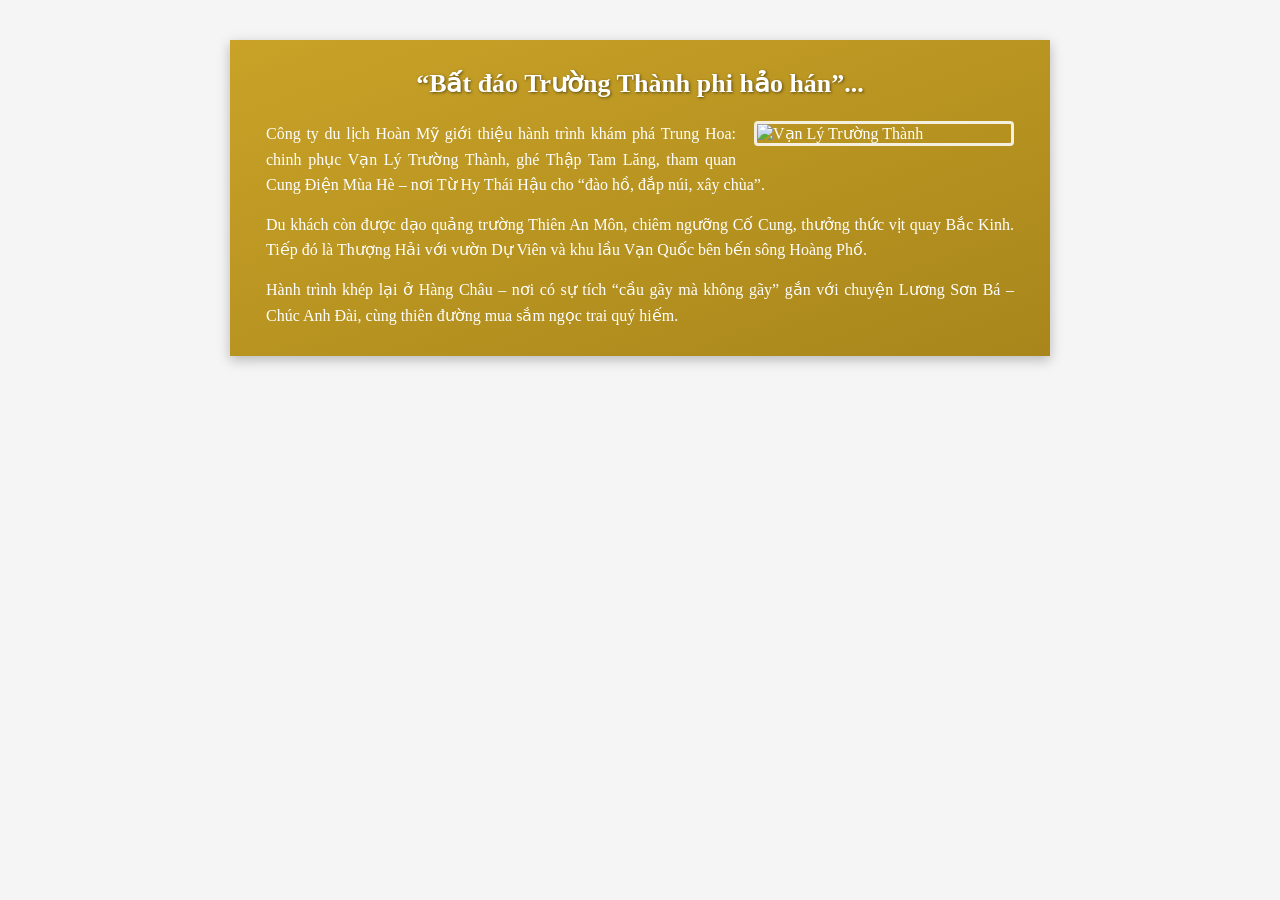
==== ex02/index.html @ b1074f5e "Add index.html for travel advertisement" ====
<!DOCTYPE html>
<html lang="vi">
<head>
    <meta charset="UTF-8">
    <meta name="viewport" content="width=device-width, initial-scale=1.0">
    <title>Bài 02: Quảng cáo tour du lịch Hành trình Trung Hoa</title>
    <style>
        body {
            margin: 0;
            padding: 20px;
            font-family: "Times New Roman", Times, serif;
            background-color: #F5F5F5;
        }

        /* Khung quảng cáo nền chuyển sắc */
        .banner {
            max-width: 820px;
            margin: 20px auto;
            background: linear-gradient(160deg, #C9A227, #A8861B);
            color: #FFFFFF;
            padding: 28px 36px;
            box-shadow: 0 4px 12px rgba(0, 0, 0, 0.25);
            box-sizing: border-box;
            overflow: auto;
        }

        /* Tiêu đề trích dẫn */
        h1 {
            color: #FFFFFF;
            font-size: 26px;
            text-align: center;
            text-shadow: 1px 1px 3px rgba(0, 0, 0, 0.5);
            margin-top: 0;
            margin-bottom: 22px;
        }

        /* Ảnh Vạn Lý Trường Thành nổi bên phải */
        .anh-noi {
            width: 260px;
            float: right;
            margin: 0 0 14px 18px;
            border: 3px solid rgba(255, 255, 255, 0.85);
            border-radius: 4px;
            box-sizing: border-box;
        }

        /* Các đoạn văn giới thiệu (Đã chỉnh font-size về 16px chuẩn) */
        p {
            text-align: justify;
            line-height: 1.6;
            font-size: 16px;
            margin: 0 0 14px 0;
        }

        p:last-child {
            margin-bottom: 0;
        }

        /* Thích ứng màn hình nhỏ (điện thoại) */
        @media (max-width: 600px) {
            .banner {
                padding: 20px;
            }

            .anh-noi {
                float: none;
                display: block;
                width: 100%;
                margin: 0 0 16px 0;
            }
        }
    </style>
</head>
<body>

    <article class="banner">
        <h1>“Bất đáo Trường Thành phi hảo hán”...</h1>

        <img class="anh-noi" src="greatwall.jpg" alt="Vạn Lý Trường Thành">

        <p>
            Công ty du lịch Hoàn Mỹ giới thiệu hành trình khám phá Trung Hoa: chinh phục Vạn Lý Trường Thành, ghé Thập Tam Lăng, tham quan Cung Điện Mùa Hè – nơi Từ Hy Thái Hậu cho “đào hồ, đắp núi, xây chùa”.
        </p>

        <p>
            Du khách còn được dạo quảng trường Thiên An Môn, chiêm ngưỡng Cố Cung, thưởng thức vịt quay Bắc Kinh. Tiếp đó là Thượng Hải với vườn Dự Viên và khu lầu Vạn Quốc bên bến sông Hoàng Phố.
        </p>

        <p>
            Hành trình khép lại ở Hàng Châu – nơi có sự tích “cầu gãy mà không gãy” gắn với chuyện Lương Sơn Bá – Chúc Anh Đài, cùng thiên đường mua sắm ngọc trai quý hiếm.
        </p>
    </article>

</body>
</html>
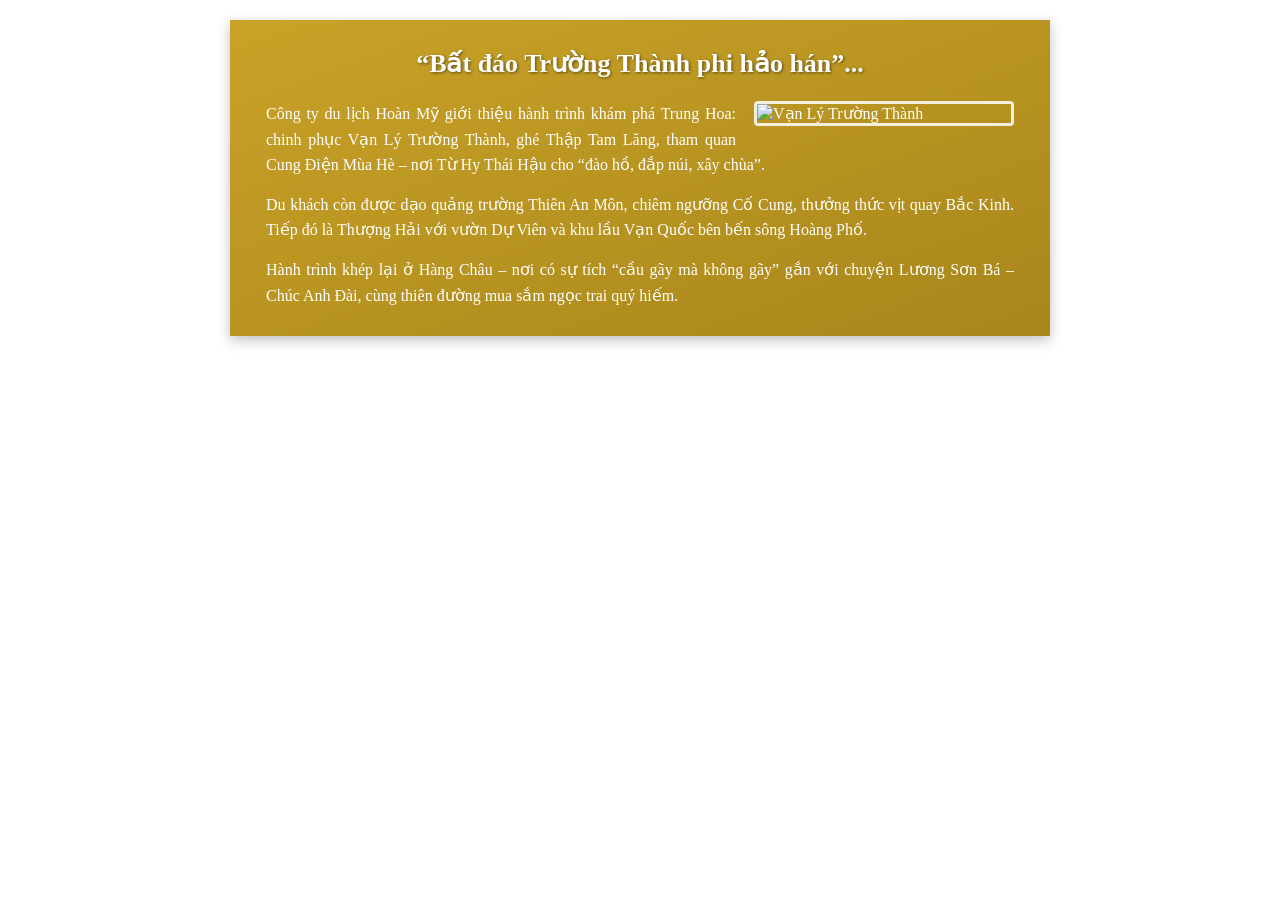
==== commit a88626d3: "Create index.html" ====
--- a/ex02/index.html
+++ b/ex02/index.html
@@ -4,79 +4,14 @@
     <meta charset="UTF-8">
     <meta name="viewport" content="width=device-width, initial-scale=1.0">
     <title>Bài 02: Quảng cáo tour du lịch Hành trình Trung Hoa</title>
-    <style>
-        body {
-            margin: 0;
-            padding: 20px;
-            font-family: "Times New Roman", Times, serif;
-            background-color: #F5F5F5;
-        }
-
-        /* Khung quảng cáo nền chuyển sắc */
-        .banner {
-            max-width: 820px;
-            margin: 20px auto;
-            background: linear-gradient(160deg, #C9A227, #A8861B);
-            color: #FFFFFF;
-            padding: 28px 36px;
-            box-shadow: 0 4px 12px rgba(0, 0, 0, 0.25);
-            box-sizing: border-box;
-            overflow: auto;
-        }
-
-        /* Tiêu đề trích dẫn */
-        h1 {
-            color: #FFFFFF;
-            font-size: 26px;
-            text-align: center;
-            text-shadow: 1px 1px 3px rgba(0, 0, 0, 0.5);
-            margin-top: 0;
-            margin-bottom: 22px;
-        }
-
-        /* Ảnh Vạn Lý Trường Thành nổi bên phải */
-        .anh-noi {
-            width: 260px;
-            float: right;
-            margin: 0 0 14px 18px;
-            border: 3px solid rgba(255, 255, 255, 0.85);
-            border-radius: 4px;
-            box-sizing: border-box;
-        }
-
-        /* Các đoạn văn giới thiệu (Đã chỉnh font-size về 16px chuẩn) */
-        p {
-            text-align: justify;
-            line-height: 1.6;
-            font-size: 16px;
-            margin: 0 0 14px 0;
-        }
-
-        p:last-child {
-            margin-bottom: 0;
-        }
-
-        /* Thích ứng màn hình nhỏ (điện thoại) */
-        @media (max-width: 600px) {
-            .banner {
-                padding: 20px;
-            }
-
-            .anh-noi {
-                float: none;
-                display: block;
-                width: 100%;
-                margin: 0 0 16px 0;
-            }
-        }
-    </style>
+    <link rel="stylesheet" href="css/style.css">
 </head>
 <body>
 
     <article class="banner">
         <h1>“Bất đáo Trường Thành phi hảo hán”...</h1>
 
-        <img class="anh-noi" src="greatwall.jpg" alt="Vạn Lý Trường Thành">
+        <img class="anh-noi" src="images/greatwall.jpg" alt="Vạn Lý Trường Thành">
 
         <p>
             Công ty du lịch Hoàn Mỹ giới thiệu hành trình khám phá Trung Hoa: chinh phục Vạn Lý Trường Thành, ghé Thập Tam Lăng, tham quan Cung Điện Mùa Hè – nơi Từ Hy Thái Hậu cho “đào hồ, đắp núi, xây chùa”.
--- a/ex02/css/style.css
+++ b/ex02/css/style.css
@@ -0,0 +1,95 @@
+<!DOCTYPE html>
+<html lang="vi">
+<head>
+    <meta charset="UTF-8">
+    <meta name="viewport" content="width=device-width, initial-scale=1.0">
+    <title>Bài 02: Quảng cáo tour du lịch Hành trình Trung Hoa</title>
+    <style>
+        body {
+            margin: 0;
+            padding: 20px;
+            font-family: "Times New Roman", Times, serif;
+            background-color: #F5F5F5;
+        }
+
+        /* Khung quảng cáo nền chuyển sắc */
+        .banner {
+            max-width: 820px;
+            margin: 20px auto;
+            background: linear-gradient(160deg, #C9A227, #A8861B);
+            color: #FFFFFF;
+            padding: 28px 36px;
+            box-shadow: 0 4px 12px rgba(0, 0, 0, 0.25);
+            box-sizing: border-box;
+            overflow: auto;
+        }
+
+        /* Tiêu đề trích dẫn */
+        h1 {
+            color: #FFFFFF;
+            font-size: 26px;
+            text-align: center;
+            text-shadow: 1px 1px 3px rgba(0, 0, 0, 0.5);
+            margin-top: 0;
+            margin-bottom: 22px;
+        }
+
+        /* Ảnh Vạn Lý Trường Thành nổi bên phải */
+        .anh-noi {
+            width: 260px;
+            float: right;
+            margin: 0 0 14px 18px;
+            border: 3px solid rgba(255, 255, 255, 0.85);
+            border-radius: 4px;
+            box-sizing: border-box;
+        }
+
+        /* Các đoạn văn giới thiệu (Đã chỉnh font-size về 16px chuẩn) */
+        p {
+            text-align: justify;
+            line-height: 1.6;
+            font-size: 16px;
+            margin: 0 0 14px 0;
+        }
+
+        p:last-child {
+            margin-bottom: 0;
+        }
+
+        /* Thích ứng màn hình nhỏ (điện thoại) */
+        @media (max-width: 600px) {
+            .banner {
+                padding: 20px;
+            }
+
+            .anh-noi {
+                float: none;
+                display: block;
+                width: 100%;
+                margin: 0 0 16px 0;
+            }
+        }
+    </style>
+</head>
+<body>
+
+    <article class="banner">
+        <h1>“Bất đáo Trường Thành phi hảo hán”...</h1>
+
+        <img class="anh-noi" src="VLTT.jpg" alt="Vạn Lý Trường Thành">
+
+        <p>
+            Công ty du lịch Hoàn Mỹ giới thiệu hành trình khám phá Trung Hoa: chinh phục Vạn Lý Trường Thành, ghé Thập Tam Lăng, tham quan Cung Điện Mùa Hè – nơi Từ Hy Thái Hậu cho “đào hồ, đắp núi, xây chùa”.
+        </p>
+
+        <p>
+            Du khách còn được dạo quảng trường Thiên An Môn, chiêm ngưỡng Cố Cung, thưởng thức vịt quay Bắc Kinh. Tiếp đó là Thượng Hải với vườn Dự Viên và khu lầu Vạn Quốc bên bến sông Hoàng Phố.
+        </p>
+
+        <p>
+            Hành trình khép lại ở Hàng Châu – nơi có sự tích “cầu gãy mà không gãy” gắn với chuyện Lương Sơn Bá – Chúc Anh Đài, cùng thiên đường mua sắm ngọc trai quý hiếm.
+        </p>
+    </article>
+
+</body>
+</html>
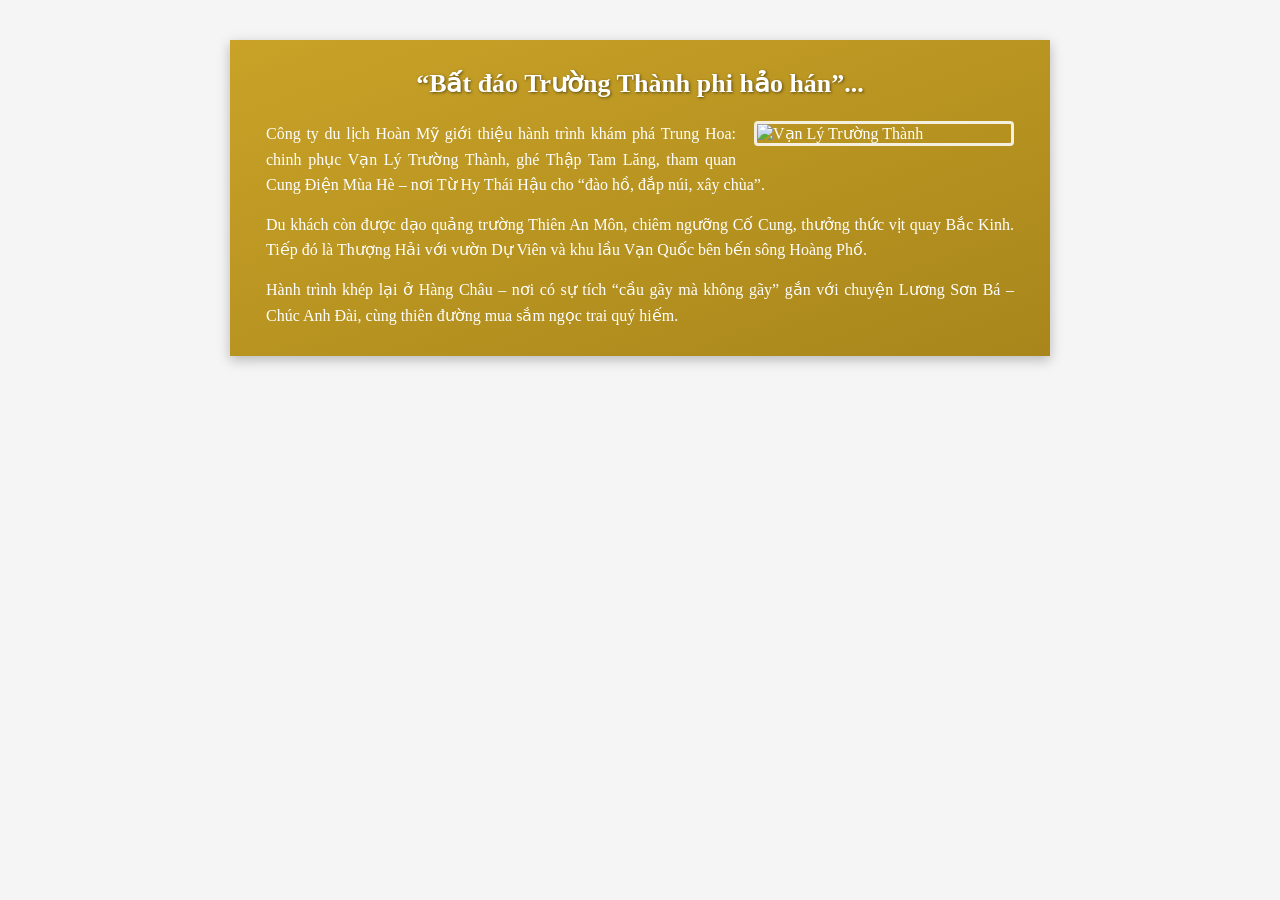
==== commit f046f3ce: "Add index.html for Trung Hoa tour advertisement" ====
--- a/ex02/index.html
+++ b/ex02/index.html
@@ -4,14 +4,79 @@
     <meta charset="UTF-8">
     <meta name="viewport" content="width=device-width, initial-scale=1.0">
     <title>Bài 02: Quảng cáo tour du lịch Hành trình Trung Hoa</title>
-    <link rel="stylesheet" href="css/style.css">
+    <style>
+        body {
+            margin: 0;
+            padding: 20px;
+            font-family: "Times New Roman", Times, serif;
+            background-color: #F5F5F5;
+        }
+
+        /* Khung quảng cáo nền chuyển sắc */
+        .banner {
+            max-width: 820px;
+            margin: 20px auto;
+            background: linear-gradient(160deg, #C9A227, #A8861B);
+            color: #FFFFFF;
+            padding: 28px 36px;
+            box-shadow: 0 4px 12px rgba(0, 0, 0, 0.25);
+            box-sizing: border-box;
+            overflow: auto;
+        }
+
+        /* Tiêu đề trích dẫn */
+        h1 {
+            color: #FFFFFF;
+            font-size: 26px;
+            text-align: center;
+            text-shadow: 1px 1px 3px rgba(0, 0, 0, 0.5);
+            margin-top: 0;
+            margin-bottom: 22px;
+        }
+
+        /* Ảnh Vạn Lý Trường Thành nổi bên phải */
+        .anh-noi {
+            width: 260px;
+            float: right;
+            margin: 0 0 14px 18px;
+            border: 3px solid rgba(255, 255, 255, 0.85);
+            border-radius: 4px;
+            box-sizing: border-box;
+        }
+
+        /* Các đoạn văn giới thiệu (Đã chỉnh font-size về 16px chuẩn) */
+        p {
+            text-align: justify;
+            line-height: 1.6;
+            font-size: 16px;
+            margin: 0 0 14px 0;
+        }
+
+        p:last-child {
+            margin-bottom: 0;
+        }
+
+        /* Thích ứng màn hình nhỏ (điện thoại) */
+        @media (max-width: 600px) {
+            .banner {
+                padding: 20px;
+            }
+
+            .anh-noi {
+                float: none;
+                display: block;
+                width: 100%;
+                margin: 0 0 16px 0;
+            }
+        }
+    </style>
 </head>
 <body>
 
     <article class="banner">
         <h1>“Bất đáo Trường Thành phi hảo hán”...</h1>
 
-        <img class="anh-noi" src="images/greatwall.jpg" alt="Vạn Lý Trường Thành">
+        <img class="anh-noi" src="VLTT.jpg" alt="Vạn Lý Trường Thành">
 
         <p>
             Công ty du lịch Hoàn Mỹ giới thiệu hành trình khám phá Trung Hoa: chinh phục Vạn Lý Trường Thành, ghé Thập Tam Lăng, tham quan Cung Điện Mùa Hè – nơi Từ Hy Thái Hậu cho “đào hồ, đắp núi, xây chùa”.
